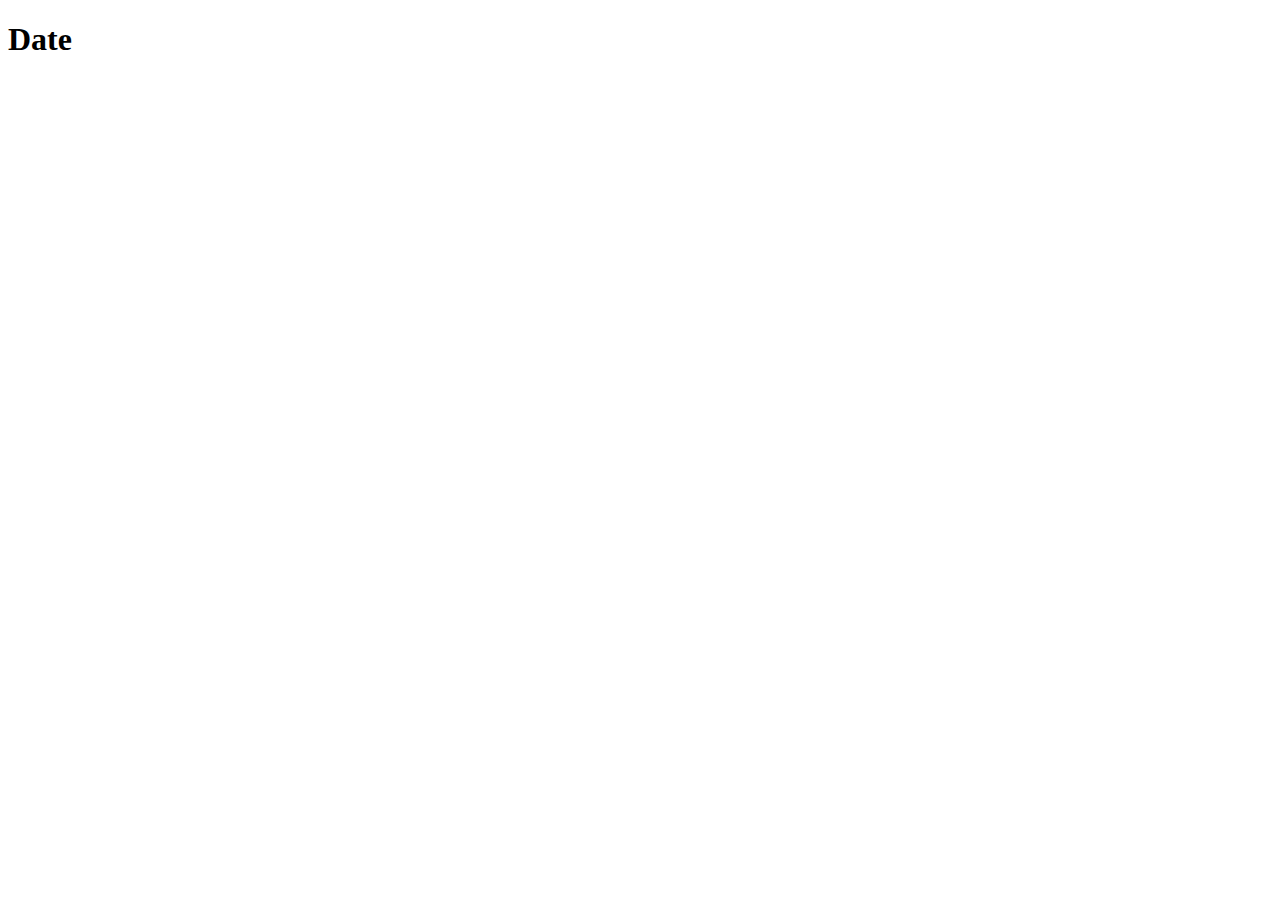
==== index.html @ 60682db4 "created initial index file" ====
<!DOCTYPE html>
<html lang="en">
<head>
    <meta charset="UTF-8">
    <meta http-equiv="X-UA-Compatible" content="IE=edge">
    <meta name="viewport" content="width=device-width, initial-scale=1.0">
    <title>Document</title>
</head>
<body>
    <h1 id="current-date" class="date">Date</h1>
    
</body>
</html>
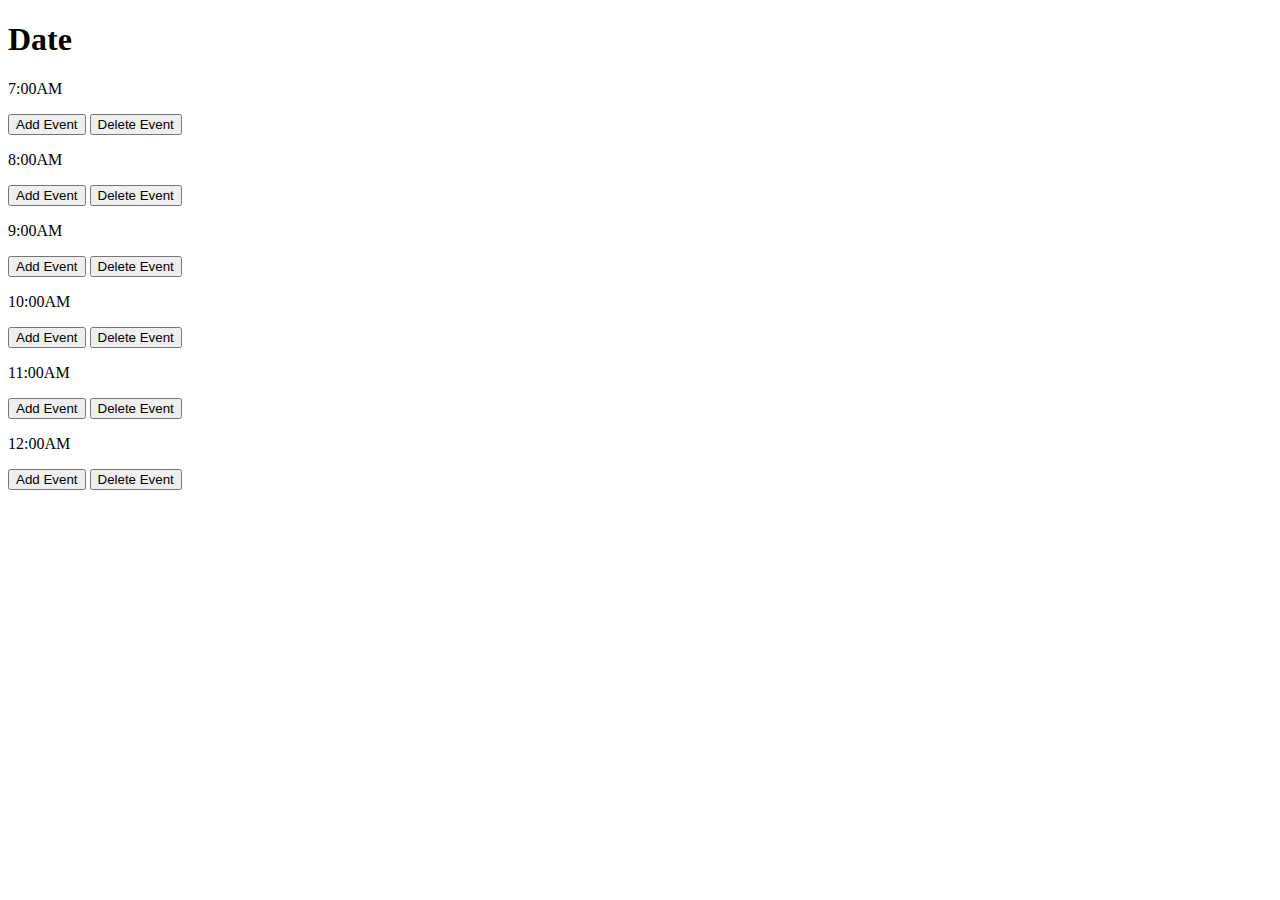
==== commit c3f6b128: "added IDs for each timeblock" ====
--- a/index.html
+++ b/index.html
@@ -4,10 +4,57 @@
     <meta charset="UTF-8">
     <meta http-equiv="X-UA-Compatible" content="IE=edge">
     <meta name="viewport" content="width=device-width, initial-scale=1.0">
+    <link rel="stylesheet" href = "C:\Users\Ben\Desktop\_Coding BootCamp\_weeks lessons\week 5\Calender-Planner\assets\css\Calender.css">
+    <script src = "C:\Users\Ben\Desktop\_Coding BootCamp\_weeks lessons\week 5\Calender-Planner\assets\js\Calender.js"></script>
     <title>Document</title>
 </head>
 <body>
-    <h1 id="current-date" class="date">Date</h1>
-    
+    <!-- this will be the current date -->
+    <h1 id="currentDate" class="date">Date</h1>
+    <!-- this will contain the column of hours -->
+    <div class="hours">
+        <!-- I made these seperate div containers to better align the hour and contentbox -->
+        <div  class="hours-list">
+            <p class="specific-hour">7:00AM</p>
+            <div id="7AM" class="timeline">
+                <button id="add-event" class="BTN">Add Event</button>
+                <button id="delete-event" class="BTN">Delete Event</button>
+            </div>
+        </div>
+        <div class="hours-list">
+            <p  class="specific-hour">8:00AM</p>
+            <div id="8AM" class="timeline">
+                <button id="add-event" class="BTN">Add Event</button>
+                <button id="delete-event" class="BTN">Delete Event</button>
+            </div>
+        </div>
+        <div class="hours-list">
+            <p  class="specific-hour">9:00AM</p>
+            <div id="9AM" class="timeline">
+                <button id="add-event" class="BTN">Add Event</button>
+                <button id="delete-event" class="BTN">Delete Event</button>
+            </div>
+        </div>
+        <div class="hours-list">
+            <p  class="specific-hour">10:00AM</p>
+            <div id="10AM" class="timeline">
+                <button id="add-event" class="BTN">Add Event</button>
+                <button id="delete-event" class="BTN">Delete Event</button>
+            </div>
+        </div>
+        <div class="hours-list">
+            <p class="specific-hour">11:00AM</p>
+            <div class="timeline">
+                <button id="add-event" class="BTN">Add Event</button>
+                <button id="delete-event" class="BTN">Delete Event</button>
+            </div>
+        </div>
+        <div class="hours-list">
+            <p class="specific-hour">12:00AM</p>
+            <div class="timeline">
+                <button id="add-event" class="BTN">Add Event</button>
+                <button id="delete-event" class="BTN">Delete Event</button>
+            </div>
+        </div>
 </body>
 </html>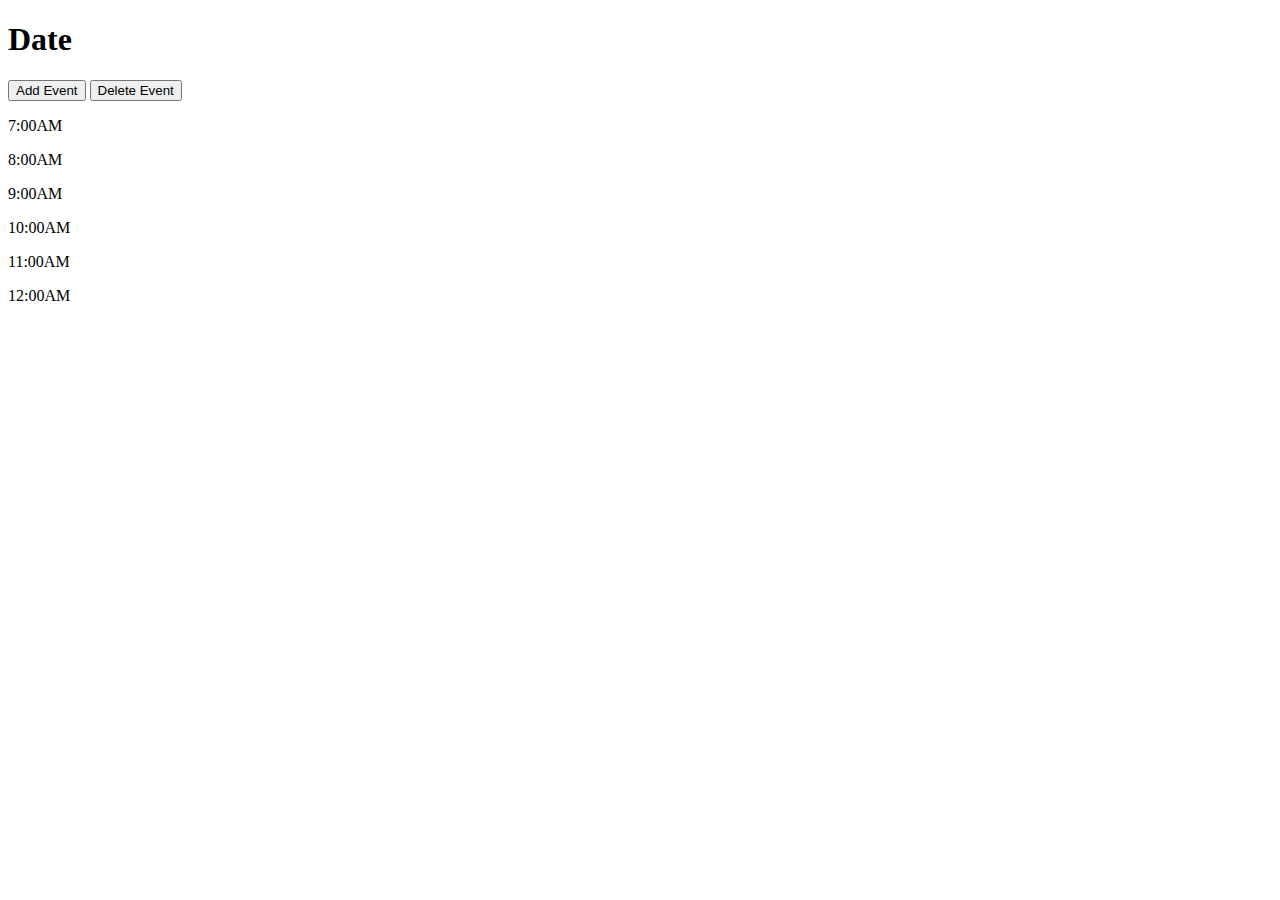
==== commit 7e524992: "not much changed" ====
--- a/index.html
+++ b/index.html
@@ -5,55 +5,59 @@
     <meta http-equiv="X-UA-Compatible" content="IE=edge">
     <meta name="viewport" content="width=device-width, initial-scale=1.0">
     <link rel="stylesheet" href = "C:\Users\Ben\Desktop\_Coding BootCamp\_weeks lessons\week 5\Calender-Planner\assets\css\Calender.css">
-    <script src = "C:\Users\Ben\Desktop\_Coding BootCamp\_weeks lessons\week 5\Calender-Planner\assets\js\Calender.js"></script>
-    <title>Document</title>
+    <script src = "C:\Users\Ben\Desktop\_Coding BootCamp\_weeks lessons\week 5\Calender-Planner\assets\js\Calender.js" defer></script>
+    <title>Calender Planner</title>
 </head>
 <body>
     <!-- this will be the current date -->
     <h1 id="currentDate" class="date">Date</h1>
+
+    <button id="add-event" class="BTN">Add Event</button>
+    <button id="delete-event" class="BTN">Delete Event</button>
+
     <!-- this will contain the column of hours -->
     <div class="hours">
         <!-- I made these seperate div containers to better align the hour and contentbox -->
         <div  class="hours-list">
             <p class="specific-hour">7:00AM</p>
             <div id="7AM" class="timeline">
-                <button id="add-event" class="BTN">Add Event</button>
-                <button id="delete-event" class="BTN">Delete Event</button>
+                <!-- <button id="add-event" class="BTN">Add Event</button>
+                <button id="delete-event" class="BTN">Delete Event</button> -->
             </div>
         </div>
         <div class="hours-list">
             <p  class="specific-hour">8:00AM</p>
             <div id="8AM" class="timeline">
-                <button id="add-event" class="BTN">Add Event</button>
-                <button id="delete-event" class="BTN">Delete Event</button>
+                <!-- <button id="add-event" class="BTN">Add Event</button>
+                <button id="delete-event" class="BTN">Delete Event</button> -->
             </div>
         </div>
         <div class="hours-list">
             <p  class="specific-hour">9:00AM</p>
             <div id="9AM" class="timeline">
-                <button id="add-event" class="BTN">Add Event</button>
-                <button id="delete-event" class="BTN">Delete Event</button>
+                <!-- <button id="add-event" class="BTN">Add Event</button>
+                <button id="delete-event" class="BTN">Delete Event</button> -->
             </div>
         </div>
         <div class="hours-list">
             <p  class="specific-hour">10:00AM</p>
             <div id="10AM" class="timeline">
-                <button id="add-event" class="BTN">Add Event</button>
-                <button id="delete-event" class="BTN">Delete Event</button>
+                <!-- <button id="add-event" class="BTN">Add Event</button>
+                <button id="delete-event" class="BTN">Delete Event</button> -->
             </div>
         </div>
         <div class="hours-list">
             <p class="specific-hour">11:00AM</p>
-            <div class="timeline">
-                <button id="add-event" class="BTN">Add Event</button>
-                <button id="delete-event" class="BTN">Delete Event</button>
+            <div id="11AM" class="timeline">
+                <!-- <button id="add-event" class="BTN">Add Event</button>
+                <button id="delete-event" class="BTN">Delete Event</button> -->
             </div>
         </div>
         <div class="hours-list">
             <p class="specific-hour">12:00AM</p>
-            <div class="timeline">
-                <button id="add-event" class="BTN">Add Event</button>
-                <button id="delete-event" class="BTN">Delete Event</button>
+            <div id="12AM" class="timeline">
+                <!-- <button id="add-event" class="BTN">Add Event</button>
+                <button id="delete-event" class="BTN">Delete Event</button> -->
             </div>
         </div>
 </body>
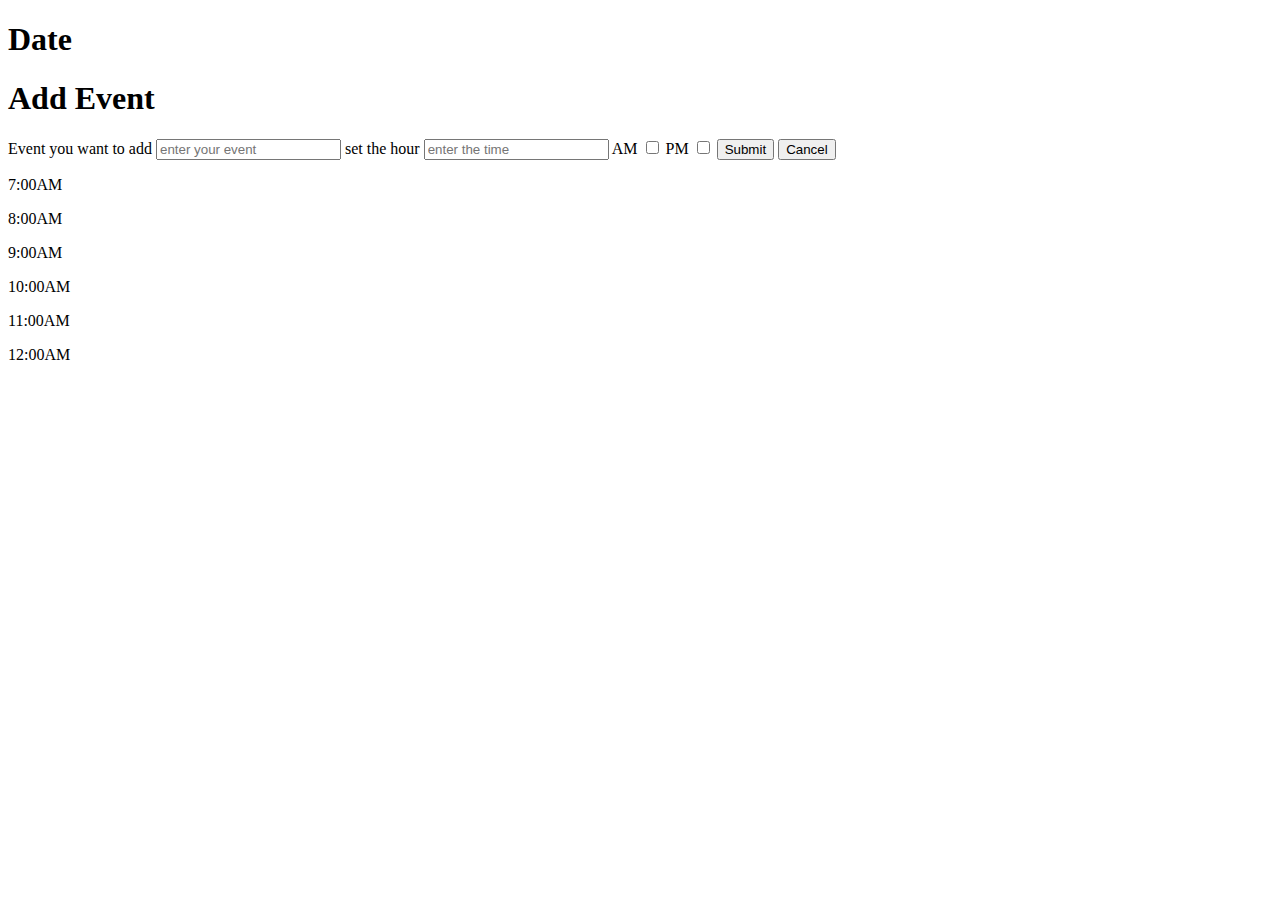
==== commit 254f4cc4: "editted the Input Form" ====
--- a/index.html
+++ b/index.html
@@ -12,8 +12,29 @@
     <!-- this will be the current date -->
     <h1 id="currentDate" class="date">Date</h1>
 
-    <button id="add-event" class="BTN">Add Event</button>
-    <button id="delete-event" class="BTN">Delete Event</button>
+    <!-- <button id="add-event" class="BTN">Add Event</button>
+    <button id="delete-event" class="BTN">Delete Event</button> -->
+
+    <!-- <div class="formPopup" id='myForm'> -->
+        <form class="formPopup">
+            <h1>Add Event</h1>
+            
+            <label class="formInfo" for="event">Event you want to add</label>
+            <input class="formInfo" id="inputEvent" type="text" placeholder="enter your event" name="addEvent" required>
+    
+            <label class="formInfo" for="time">set the hour</label>
+            <input class="formInfo" id="inputTime" type="datetime" placeholder="enter the time" name="eventTime" required>
+            
+            <label class="checkBox" for="AM">AM</label>
+            <input type="checkbox" class="checkBox" id="AMcheck" required>
+
+            <label class="checkBox" for="PM">PM</label>
+            <input type="checkbox" class="checkBox" id="PMcheck" required>
+    
+            <button id="submitEvent" type="submit" class="submitEvent">Submit</button>
+            <button type="cancel" class="cancelEvent">Cancel</button>
+        </form>
+        <!-- </div> -->
 
     <!-- this will contain the column of hours -->
     <div class="hours">
@@ -60,5 +81,7 @@
                 <button id="delete-event" class="BTN">Delete Event</button> -->
             </div>
         </div>
+
+        
 </body>
 </html>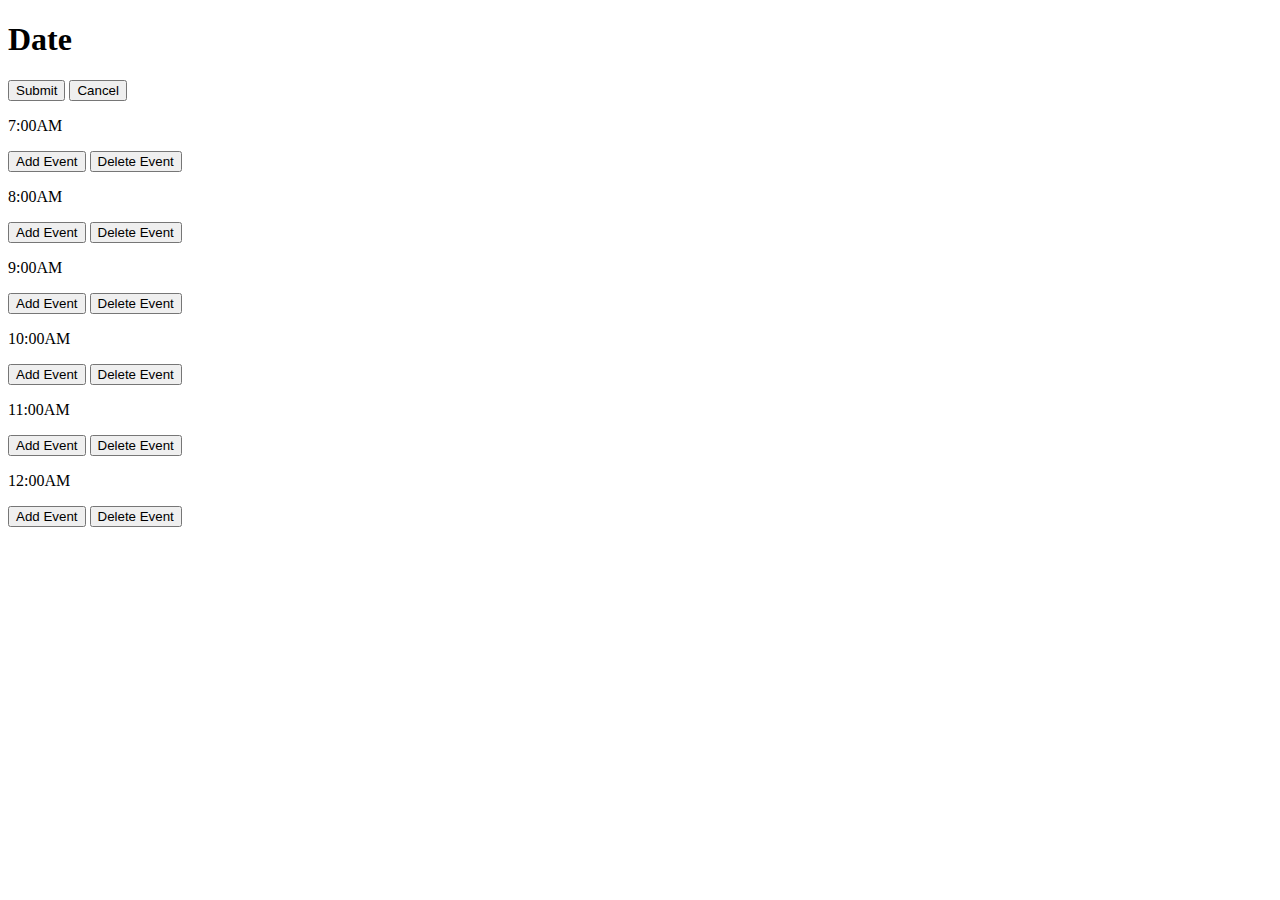
==== commit d472aba6: "eddited code and Html" ====
--- a/index.html
+++ b/index.html
@@ -16,20 +16,24 @@
     <button id="delete-event" class="BTN">Delete Event</button> -->
 
     <!-- <div class="formPopup" id='myForm'> -->
-        <form class="formPopup">
+        <!-- <form class="formPopup">
             <h1>Add Event</h1>
             
-            <label class="formInfo" for="event">Event you want to add</label>
+            <label class="formTitle" for="event">Event you want to add</label>
             <input class="formInfo" id="inputEvent" type="text" placeholder="enter your event" name="addEvent" required>
     
-            <label class="formInfo" for="time">set the hour</label>
+            <label class="formTitle" for="time">set the hour</label>
             <input class="formInfo" id="inputTime" type="datetime" placeholder="enter the time" name="eventTime" required>
             
-            <label class="checkBox" for="AM">AM</label>
+            <select id="classInfo" class="formInfo">
+                <option value="AM" id="AM">AM</option>
+                <option value="PM" id="PM">PM</option>
+            </select> -->
+            <!-- <label class="checkBox" for="AM">AM</label>
             <input type="checkbox" class="checkBox" id="AMcheck" required>
 
             <label class="checkBox" for="PM">PM</label>
-            <input type="checkbox" class="checkBox" id="PMcheck" required>
+            <input type="checkbox" class="checkBox" id="PMcheck" required> -->
     
             <button id="submitEvent" type="submit" class="submitEvent">Submit</button>
             <button type="cancel" class="cancelEvent">Cancel</button>
@@ -42,43 +46,44 @@
         <div  class="hours-list">
             <p class="specific-hour">7:00AM</p>
             <div id="7AM" class="timeline">
-                <!-- <button id="add-event" class="BTN">Add Event</button>
-                <button id="delete-event" class="BTN">Delete Event</button> -->
+                <!-- these buttons add or delete events for the particular hour -->
+                <button id="add-event" class="BTN">Add Event</button>
+                <button id="delete-event" class="BTN">Delete Event</button>
             </div>
         </div>
         <div class="hours-list">
             <p  class="specific-hour">8:00AM</p>
             <div id="8AM" class="timeline">
-                <!-- <button id="add-event" class="BTN">Add Event</button>
-                <button id="delete-event" class="BTN">Delete Event</button> -->
+                <button id="add-event" class="BTN">Add Event</button>
+                <button id="delete-event" class="BTN">Delete Event</button>
             </div>
         </div>
         <div class="hours-list">
             <p  class="specific-hour">9:00AM</p>
             <div id="9AM" class="timeline">
-                <!-- <button id="add-event" class="BTN">Add Event</button>
-                <button id="delete-event" class="BTN">Delete Event</button> -->
+                <button id="add-event" class="BTN">Add Event</button>
+                <button id="delete-event" class="BTN">Delete Event</button>
             </div>
         </div>
         <div class="hours-list">
             <p  class="specific-hour">10:00AM</p>
             <div id="10AM" class="timeline">
-                <!-- <button id="add-event" class="BTN">Add Event</button>
-                <button id="delete-event" class="BTN">Delete Event</button> -->
+                <button id="add-event" class="BTN">Add Event</button>
+                <button id="delete-event" class="BTN">Delete Event</button>
             </div>
         </div>
         <div class="hours-list">
             <p class="specific-hour">11:00AM</p>
             <div id="11AM" class="timeline">
-                <!-- <button id="add-event" class="BTN">Add Event</button>
-                <button id="delete-event" class="BTN">Delete Event</button> -->
+                <button id="add-event" class="BTN">Add Event</button>
+                <button id="delete-event" class="BTN">Delete Event</button>
             </div>
         </div>
         <div class="hours-list">
             <p class="specific-hour">12:00AM</p>
             <div id="12AM" class="timeline">
-                <!-- <button id="add-event" class="BTN">Add Event</button>
-                <button id="delete-event" class="BTN">Delete Event</button> -->
+                <button id="add-event" class="BTN">Add Event</button>
+                <button id="delete-event" class="BTN">Delete Event</button>
             </div>
         </div>
 
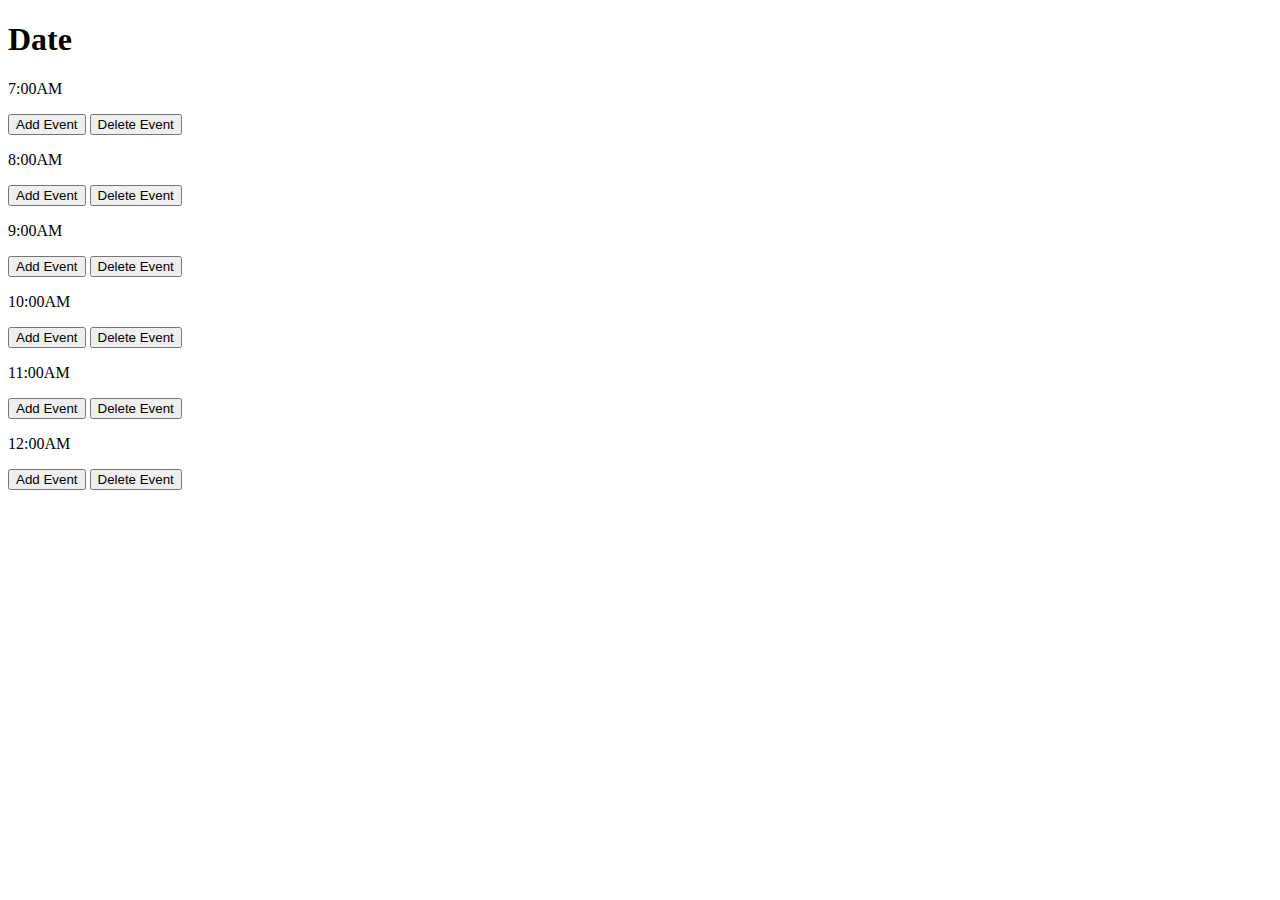
==== commit 9ceddc18: "added new code and removed form from index file" ====
--- a/index.html
+++ b/index.html
@@ -6,40 +6,13 @@
     <meta name="viewport" content="width=device-width, initial-scale=1.0">
     <link rel="stylesheet" href = "C:\Users\Ben\Desktop\_Coding BootCamp\_weeks lessons\week 5\Calender-Planner\assets\css\Calender.css">
     <script src = "C:\Users\Ben\Desktop\_Coding BootCamp\_weeks lessons\week 5\Calender-Planner\assets\js\Calender.js" defer></script>
+    
     <title>Calender Planner</title>
 </head>
 <body>
     <!-- this will be the current date -->
     <h1 id="currentDate" class="date">Date</h1>
-
-    <!-- <button id="add-event" class="BTN">Add Event</button>
-    <button id="delete-event" class="BTN">Delete Event</button> -->
-
-    <!-- <div class="formPopup" id='myForm'> -->
-        <!-- <form class="formPopup">
-            <h1>Add Event</h1>
-            
-            <label class="formTitle" for="event">Event you want to add</label>
-            <input class="formInfo" id="inputEvent" type="text" placeholder="enter your event" name="addEvent" required>
     
-            <label class="formTitle" for="time">set the hour</label>
-            <input class="formInfo" id="inputTime" type="datetime" placeholder="enter the time" name="eventTime" required>
-            
-            <select id="classInfo" class="formInfo">
-                <option value="AM" id="AM">AM</option>
-                <option value="PM" id="PM">PM</option>
-            </select> -->
-            <!-- <label class="checkBox" for="AM">AM</label>
-            <input type="checkbox" class="checkBox" id="AMcheck" required>
-
-            <label class="checkBox" for="PM">PM</label>
-            <input type="checkbox" class="checkBox" id="PMcheck" required> -->
-    
-            <button id="submitEvent" type="submit" class="submitEvent">Submit</button>
-            <button type="cancel" class="cancelEvent">Cancel</button>
-        </form>
-        <!-- </div> -->
-
     <!-- this will contain the column of hours -->
     <div class="hours">
         <!-- I made these seperate div containers to better align the hour and contentbox -->
@@ -85,8 +58,6 @@
                 <button id="add-event" class="BTN">Add Event</button>
                 <button id="delete-event" class="BTN">Delete Event</button>
             </div>
-        </div>
-
-        
+        </div>     
 </body>
 </html>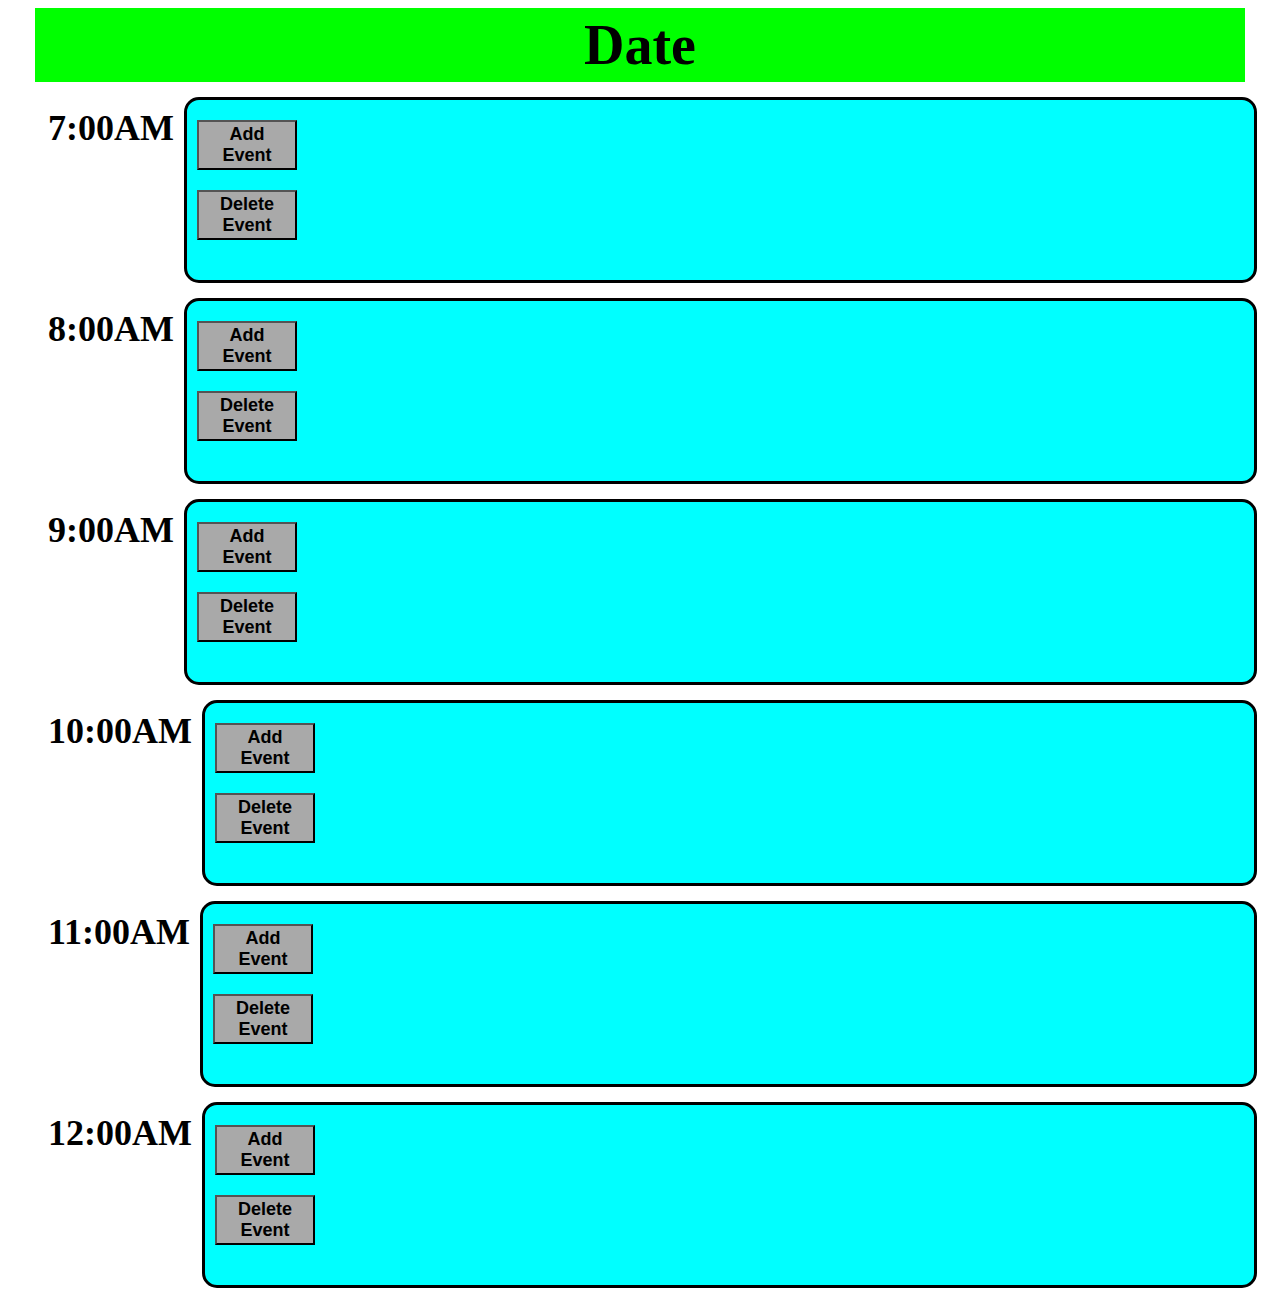
==== commit 723dcf51: "added relative paths" ====
--- a/index.html
+++ b/index.html
@@ -4,9 +4,9 @@
     <meta charset="UTF-8">
     <meta http-equiv="X-UA-Compatible" content="IE=edge">
     <meta name="viewport" content="width=device-width, initial-scale=1.0">
-    <link rel="stylesheet" href = "C:\Users\Ben\Desktop\_Coding BootCamp\_weeks lessons\week 5\Calender-Planner\assets\css\Calender.css">
-    <script src = "C:\Users\Ben\Desktop\_Coding BootCamp\_weeks lessons\week 5\Calender-Planner\assets\js\Calender.js" defer></script>
-    
+    <link rel="stylesheet" href = ".\assets\css\Calender.css">
+    <script src = ".\assets\js\Calender.js" defer></script>
+
     <title>Calender Planner</title>
 </head>
 <body>
